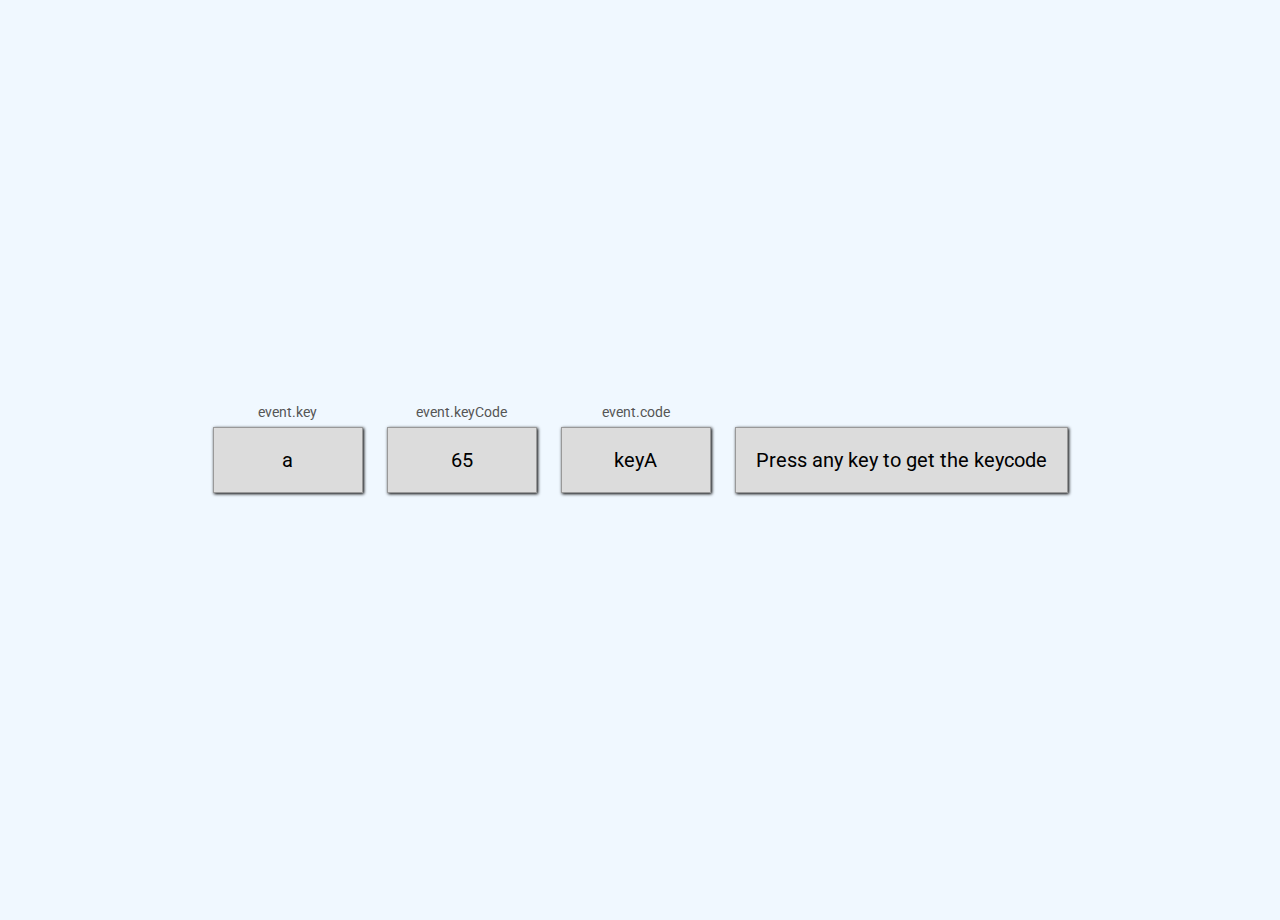
==== 11_Event_KeyCodes/index.html @ c6a2a268 "added html and css for event keycodes project" ====
<!DOCTYPE html>
<html lang="en">
  <head>
    <meta charset="UTF-8" />
    <meta name="viewport" content="width=device-width, initial-scale=1.0" />
    <link rel="stylesheet" href="style.css" />
    <title>Event KeyCodes</title>
  </head>
  <body>
    <div id="insert">
      <div class="key">
        a 
        <small>event.key</small>
      </div>

      <div class="key">
        65
        <small>event.keyCode</small>
      </div>

      <div class="key">
        keyA
        <small>event.code</small>
      </div>

      <div class="key">
        Press any key to get the keycode
      </div>

    </div>
    <script src="script.js"></script>
  </body>
</html>
---- 11_Event_KeyCodes/style.css ----
@import url('https://fonts.googleapis.com/css2?family=Roboto:wght@400;700&display=swap');

* {
  box-sizing: border-box;
}

body {
  background-color: aliceblue;
  font-family: 'Roboto', sans-serif;
  display: flex;
  flex-direction: column;
  align-items: center;
  text-align: center;
  justify-content: center;
  height: 100vh;
  overflow: hidden;
  margin: 0;
  margin: 10px;
}

.key{
  border: 1px solid #999;
  background-color: gainsboro;
  box-shadow: 1px 1px 3px rgba(0, 0, 0.1);
  display: inline-flex;
  align-items: center;
  font-size: 20px;
  padding: 20px;
  flex-direction: column;
  margin: 10px;
  min-width: 150px;
  position: relative;
}

.key small{
  position: absolute;
  top: -24px;
  left: 0;
  text-align: center;
  width: 100%;
  color: #555;
  font-size: 14px;
}
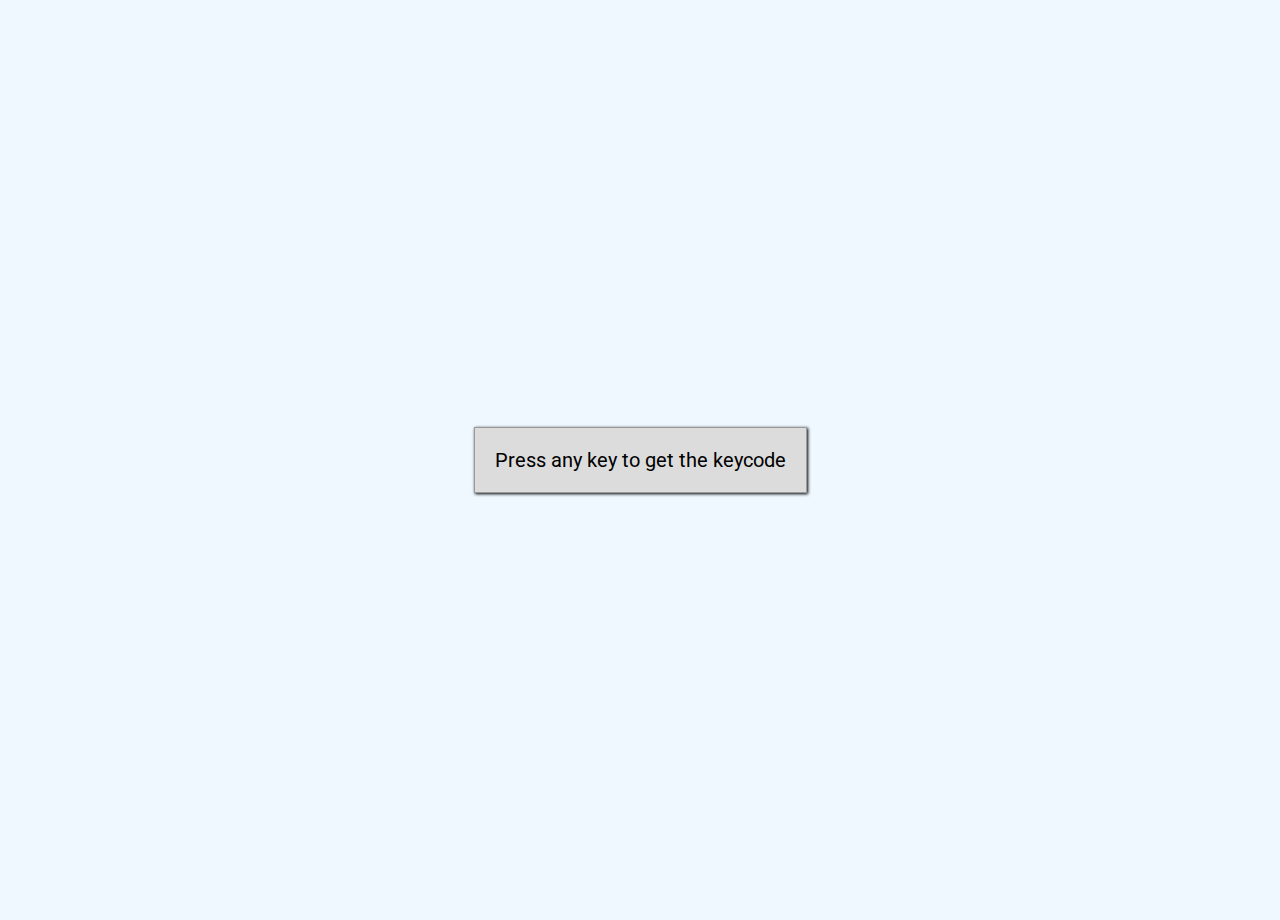
==== commit 631e075e: "added functionality" ====
--- a/11_Event_KeyCodes/index.html
+++ b/11_Event_KeyCodes/index.html
@@ -8,20 +8,7 @@
   </head>
   <body>
     <div id="insert">
-      <div class="key">
-        a 
-        <small>event.key</small>
-      </div>
-
-      <div class="key">
-        65
-        <small>event.keyCode</small>
-      </div>
-
-      <div class="key">
-        keyA
-        <small>event.code</small>
-      </div>
+      
 
       <div class="key">
         Press any key to get the keycode
